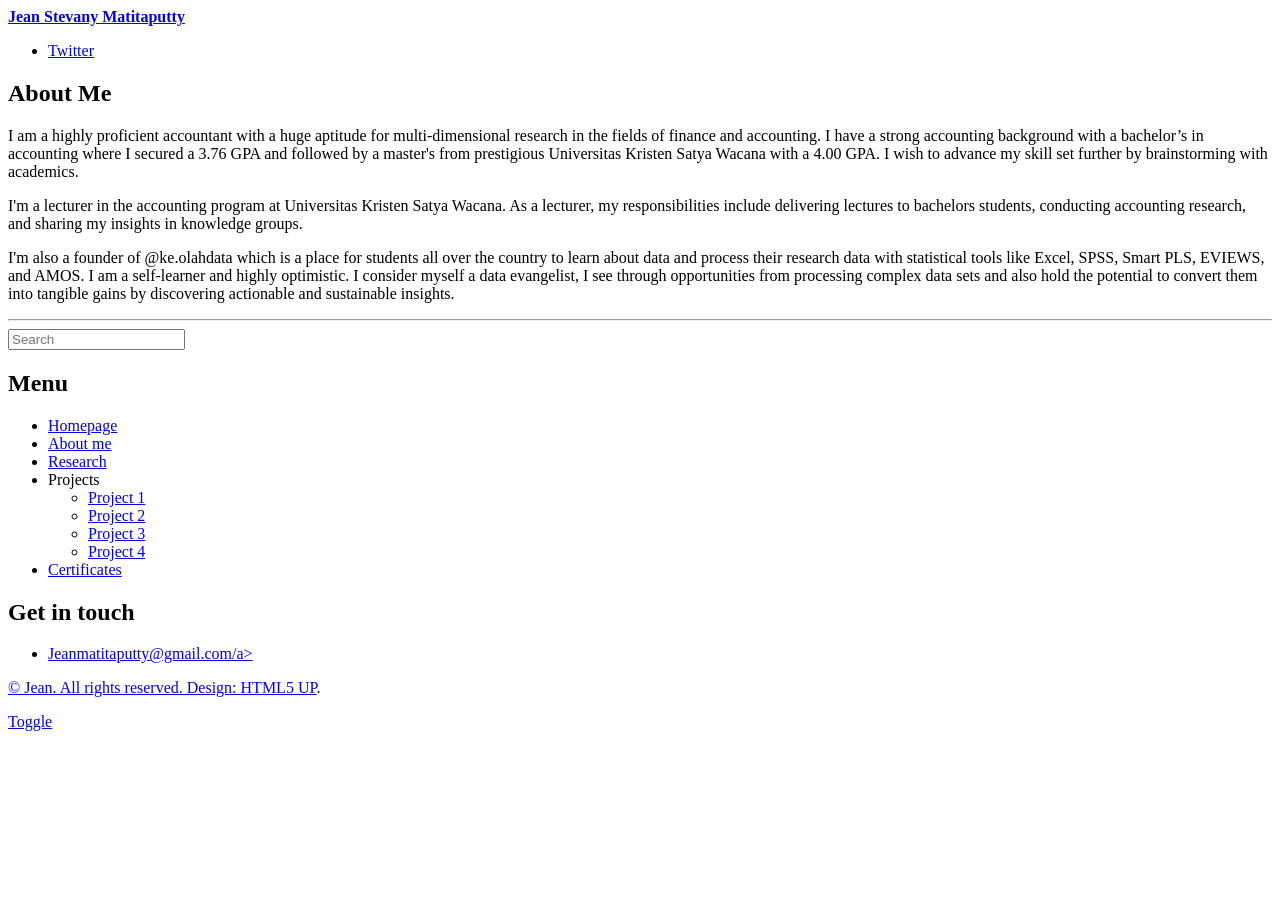
==== about_me.html @ 00aae362 "Add files for first version of website" ====
<!DOCTYPE HTML>
<!--
	Editorial by HTML5 UP
	html5up.net | @ajlkn
	Free for personal and commercial use under the CCA 3.0 license (html5up.net/license)
-->
<html>
	<head>
		<title>About Me</title>
		<meta charset="utf-8" />
		<meta name="viewport" content="width=device-width, initial-scale=1, user-scalable=no" />
		<link rel="stylesheet" href="assets/css/main.css" />
	</head>
	<body class="is-preload">

		<!-- Wrapper -->
			<div id="wrapper">

				<!-- Main -->
					<div id="main">
						<div class="inner">

							<!-- Header -->
								<header id="header">
									<a href="index.html" class="logo"><strong>Jean Stevany Matitaputty</strong></a>
									<ul class="icons">
										<li><a href="https://twitter.com/jeanstevany" class="icon brands fa-twitter"><span class="label">Twitter</span></a></li>
										<!--
										<li><a href="#" class="icon brands fa-facebook-f"><span class="label">Facebook</span></a></li>
										<li><a href="#" class="icon brands fa-snapchat-ghost"><span class="label">Snapchat</span></a></li>
										<li><a href="#" class="icon brands fa-instagram"><span class="label">Instagram</span></a></li>
										<li><a href="#" class="icon brands fa-medium-m"><span class="label">Medium</span></a></li>
										-->
									</ul>
								</header>

							<!-- Content -->
								<section>
									<header class="main">
										<h1>About Me</h1>
									</header>

									<!--
									<span class="image main"><img src="images/pic11.jpg" alt="" /></span>
									-->

									<p>I am a highly proficient accountant with a huge aptitude for multi-dimensional research in the fields of finance and accounting.
										I have a strong accounting background with a bachelor’s in accounting where I secured a 3.76 GPA and followed by a master's from
										prestigious Universitas Kristen Satya Wacana with a 4.00 GPA. I wish to advance my skill set further by brainstorming with academics.
									</p>

									<p>
										I'm a lecturer in the accounting program at Universitas Kristen Satya Wacana. As a lecturer, my responsibilities include delivering
										lectures to bachelors students, conducting accounting research, and sharing my insights in knowledge groups.
									</p>

									<p>
										I'm also a founder of @ke.olahdata which is a place for students all over the country to learn about data and process their
										research data with statistical tools like Excel, SPSS, Smart PLS, EVIEWS, and AMOS. I am a self-learner and highly optimistic.
										I consider myself a data evangelist, I see through opportunities from processing complex data sets and also hold the potential
										to convert them into tangible gains by discovering actionable and sustainable insights.
									</p>

									<hr class="major" />

									<!--
									<h2>Interdum sed dapibus</h2>
									<p>Donec eget ex magna. Interdum et malesuada fames ac ante ipsum primis in faucibus. Pellentesque venenatis dolor imperdiet dolor mattis sagittis. Praesent rutrum sem diam, vitae egestas enim auctor sit amet. Pellentesque leo mauris, consectetur id ipsum sit amet, fergiat. Pellentesque in mi eu massa lacinia malesuada et a elit. Donec urna ex, lacinia in purus ac, pretium pulvinar mauris. Curabitur sapien risus, commodo eget turpis at, elementum convallis elit. Pellentesque enim turpis, hendrerit.</p>
									<p>Lorem ipsum dolor sit amet, consectetur adipiscing elit. Duis dapibus rutrum facilisis. Class aptent taciti sociosqu ad litora torquent per conubia nostra, per inceptos himenaeos. Etiam tristique libero eu nibh porttitor fermentum. Nullam venenatis erat id vehicula viverra. Nunc ultrices eros ut ultricies condimentum. Mauris risus lacus, blandit sit amet venenatis non, bibendum vitae dolor. Nunc lorem mauris, fringilla in aliquam at, euismod in lectus. Pellentesque habitant morbi tristique senectus et netus et malesuada fames ac turpis egestas. In non lorem sit amet elit placerat maximus. Pellentesque aliquam maximus risus, vel sed vehicula. Interdum et malesuada fames ac ante ipsum primis in faucibus. Pellentesque venenatis dolor imperdiet dolor mattis sagittis. Praesent rutrum sem diam, vitae egestas enim auctor sit amet. Pellentesque leo mauris, consectetur id ipsum sit amet, fersapien risus, commodo eget turpis at, elementum convallis elit. Pellentesque enim turpis, hendrerit tristique lorem ipsum dolor.</p>

									<hr class="major" />

									<h2>Magna etiam veroeros</h2>
									<p>Lorem ipsum dolor sit amet, consectetur adipiscing elit. Duis dapibus rutrum facilisis. Class aptent taciti sociosqu ad litora torquent per conubia nostra, per inceptos himenaeos. Etiam tristique libero eu nibh porttitor fermentum. Nullam venenatis erat id vehicula viverra. Nunc ultrices eros ut ultricies condimentum. Mauris risus lacus, blandit sit amet venenatis non, bibendum vitae dolor. Nunc lorem mauris, fringilla in aliquam at, euismod in lectus. Pellentesque habitant morbi tristique senectus et netus et malesuada fames ac turpis egestas. In non lorem sit amet elit placerat maximus. Pellentesque aliquam maximus risus, vel sed vehicula.</p>
									<p>Interdum et malesuada fames ac ante ipsum primis in faucibus. Pellentesque venenatis dolor imperdiet dolor mattis sagittis. Praesent rutrum sem diam, vitae egestas enim auctor sit amet. Pellentesque leo mauris, consectetur id ipsum sit amet, fersapien risus, commodo eget turpis at, elementum convallis elit. Pellentesque enim turpis, hendrerit tristique lorem ipsum dolor.</p>

									<hr class="major" />

									<h2>Lorem aliquam bibendum</h2>
									<p>Donec eget ex magna. Interdum et malesuada fames ac ante ipsum primis in faucibus. Pellentesque venenatis dolor imperdiet dolor mattis sagittis. Praesent rutrum sem diam, vitae egestas enim auctor sit amet. Pellentesque leo mauris, consectetur id ipsum sit amet, fergiat. Pellentesque in mi eu massa lacinia malesuada et a elit. Donec urna ex, lacinia in purus ac, pretium pulvinar mauris. Curabitur sapien risus, commodo eget turpis at, elementum convallis elit. Pellentesque enim turpis, hendrerit.</p>
									<p>Lorem ipsum dolor sit amet, consectetur adipiscing elit. Duis dapibus rutrum facilisis. Class aptent taciti sociosqu ad litora torquent per conubia nostra, per inceptos himenaeos. Etiam tristique libero eu nibh porttitor fermentum. Nullam venenatis erat id vehicula viverra. Nunc ultrices eros ut ultricies condimentum. Mauris risus lacus, blandit sit amet venenatis non, bibendum vitae dolor. Nunc lorem mauris, fringilla in aliquam at, euismod in lectus. Pellentesque habitant morbi tristique senectus et netus et malesuada fames ac turpis egestas. In non lorem sit amet elit placerat maximus. Pellentesque aliquam maximus risus, vel sed vehicula.</p>
									-->
								</section>

						</div>
					</div>

				<!-- Sidebar -->
					<div id="sidebar">
						<div class="inner">

							<!-- Search -->
								<section id="search" class="alt">
									<form method="post" action="#">
										<input type="text" name="query" id="query" placeholder="Search" />
									</form>
								</section>

							<!-- Menu -->
								<nav id="menu">
									<header class="major">
										<h2>Menu</h2>
									</header>
									<ul>
										<li><a href="index.html">Homepage</a></li>
										<li><a href="about_me.html">About me</a></li>
										<li><a href="research.html">Research</a></li>
										<li>
											<span class="opener">Projects</span>
											<ul>
												<li><a href="#">Project 1</a></li>
												<li><a href="#">Project 2</a></li>
												<li><a href="#">Project 3</a></li>
												<li><a href="#">Project 4</a></li>
											</ul>
										</li>
										<li><a href="certificates.html">Certificates</a></li>
										<!--
										<li><a href="#">Etiam Dolore</a></li>
										<li><a href="#">Adipiscing</a></li>
										<li>
											<span class="opener">Another Submenu</span>
											<ul>
												<li><a href="#">Lorem Dolor</a></li>
												<li><a href="#">Ipsum Adipiscing</a></li>
												<li><a href="#">Tempus Magna</a></li>
												<li><a href="#">Feugiat Veroeros</a></li>
											</ul>
										</li>
										<li><a href="#">Maximus Erat</a></li>
										<li><a href="#">Sapien Mauris</a></li>
										<li><a href="#">Amet Lacinia</a></li>
									-->
									</ul>
								</nav>


							<!-- Section -->
							<!--
								<section>
									<header class="major">
										<h2>Ante interdum</h2>
									</header>
									<div class="mini-posts">
										<article>
											<a href="#" class="image"><img src="images/pic07.jpg" alt="" /></a>
											<p>Aenean ornare velit lacus, ac varius enim lorem ullamcorper dolore aliquam.</p>
										</article>
										<article>
											<a href="#" class="image"><img src="images/pic08.jpg" alt="" /></a>
											<p>Aenean ornare velit lacus, ac varius enim lorem ullamcorper dolore aliquam.</p>
										</article>
										<article>
											<a href="#" class="image"><img src="images/pic09.jpg" alt="" /></a>
											<p>Aenean ornare velit lacus, ac varius enim lorem ullamcorper dolore aliquam.</p>
										</article>
									</div>
									<ul class="actions">
										<li><a href="#" class="button">More</a></li>
									</ul>
								</section>
							-->
							<!-- Section -->
								<section>
									<header class="major">
										<h2>Get in touch</h2>
									</header>
									<!-- <p>Sed varius enim lorem ullamcorper dolore aliquam aenean ornare velit lacus, ac varius enim lorem ullamcorper dolore. Proin sed aliquam facilisis ante interdum. Sed nulla amet lorem feugiat tempus aliquam.</p> -->
									<ul class="contact">
										<li class="icon solid fa-envelope"><a href="#">Jeanmatitaputty@gmail.com/a></li>
										<!--
										<li class="icon solid fa-phone">(000) 000-0000</li>
										<li class="icon solid fa-home">1234 Somewhere Road #8254<br />
										Nashville, TN 00000-0000</li>
										-->
									</ul>
								</section>

								<!-- Footer -->
									<footer id="footer">
										<p class="copyright">&copy; Jean. All rights reserved. Design: <a href="https://html5up.net">HTML5 UP</a>.</p>
									</footer>

						</div>
					</div>

			</div>

		<!-- Scripts -->
			<script src="assets/js/jquery.min.js"></script>
			<script src="assets/js/browser.min.js"></script>
			<script src="assets/js/breakpoints.min.js"></script>
			<script src="assets/js/util.js"></script>
			<script src="assets/js/main.js"></script>

	</body>
</html>
---- assets/css/main.css ----
@import url(fontawesome-all.min.css);
@import url("https://fonts.googleapis.com/css?family=Open+Sans:400,600,400italic,600italic|Roboto+Slab:400,700");
/*
	Editorial by HTML5 UP
	html5up.net | @ajlkn
	Free for personal and commercial use under the CCA 3.0 license (html5up.net/license)
*/
html, body, div, span, applet, object,
iframe, h1, h2, h3, h4, h5, h6, p, blockquote,
pre, a, abbr, acronym, address, big, cite,
code, del, dfn, em, img, ins, kbd, q, s, samp,
small, strike, strong, sub, sup, tt, var, b,
u, i, center, dl, dt, dd, ol, ul, li, fieldset,
form, label, legend, table, caption, tbody,
tfoot, thead, tr, th, td, article, aside,
canvas, details, embed, figure, figcaption,
footer, header, hgroup, menu, nav, output, ruby,
section, summary, time, mark, audio, video {
  margin: 0;
  padding: 0;
  border: 0;
  font-size: 100%;
  font: inherit;
  vertical-align: baseline; }

article, aside, details, figcaption, figure,
footer, header, hgroup, menu, nav, section {
  display: block; }

body {
  line-height: 1; }

ol, ul {
  list-style: none; }

blockquote, q {
  quotes: none; }
  blockquote:before, blockquote:after, q:before, q:after {
    content: '';
    content: none; }

table {
  border-collapse: collapse;
  border-spacing: 0; }

body {
  -webkit-text-size-adjust: none; }

mark {
  background-color: transparent;
  color: inherit; }

input::-moz-focus-inner {
  border: 0;
  padding: 0; }

input, select, textarea {
  -moz-appearance: none;
  -webkit-appearance: none;
  -ms-appearance: none;
  appearance: none; }

/* Basic */
@-ms-viewport {
  width: device-width; }

body {
  -ms-overflow-style: scrollbar; }

@media screen and (max-width: 480px) {
  html, body {
    min-width: 320px; } }

html {
  box-sizing: border-box; }

*, *:before, *:after {
  box-sizing: inherit; }

body {
  background: #ffffff; }
  body.is-preload *, body.is-preload *:before, body.is-preload *:after, body.is-resizing *, body.is-resizing *:before, body.is-resizing *:after {
    -moz-animation: none !important;
    -webkit-animation: none !important;
    -ms-animation: none !important;
    animation: none !important;
    -moz-transition: none !important;
    -webkit-transition: none !important;
    -ms-transition: none !important;
    transition: none !important; }

/* Type */
body, input, select, textarea {
  color: #7f888f;
  font-family: "Open Sans", sans-serif;
  font-size: 13pt;
  font-weight: 400;
  line-height: 1.65; }
  @media screen and (max-width: 1680px) {
    body, input, select, textarea {
      font-size: 11pt; } }
  @media screen and (max-width: 1280px) {
    body, input, select, textarea {
      font-size: 10pt; } }
  @media screen and (max-width: 360px) {
    body, input, select, textarea {
      font-size: 9pt; } }

a {
  -moz-transition: color 0.2s ease-in-out, border-bottom-color 0.2s ease-in-out;
  -webkit-transition: color 0.2s ease-in-out, border-bottom-color 0.2s ease-in-out;
  -ms-transition: color 0.2s ease-in-out, border-bottom-color 0.2s ease-in-out;
  transition: color 0.2s ease-in-out, border-bottom-color 0.2s ease-in-out;
  border-bottom: dotted 1px;
  color: #f56a6a;
  text-decoration: none; }
  a:hover {
    border-bottom-color: #f56a6a;
    color: #f56a6a !important; }
    a:hover strong {
      color: inherit; }

strong, b {
  color: #3d4449;
  font-weight: 600; }

em, i {
  font-style: italic; }

p {
  margin: 0 0 2em 0; }

h1, h2, h3, h4, h5, h6 {
  color: #3d4449;
  font-family: "Roboto Slab", serif;
  font-weight: 700;
  line-height: 1.5;
  margin: 0 0 1em 0; }
  h1 a, h2 a, h3 a, h4 a, h5 a, h6 a {
    color: inherit;
    text-decoration: none;
    border-bottom: 0; }

h1 {
  font-size: 4em;
  margin: 0 0 0.5em 0;
  line-height: 1.3; }

h2 {
  font-size: 1.75em; }

h3 {
  font-size: 1.25em; }

h4 {
  font-size: 1.1em; }

h5 {
  font-size: 0.9em; }

h6 {
  font-size: 0.7em; }

@media screen and (max-width: 1680px) {
  h1 {
    font-size: 3.5em; } }

@media screen and (max-width: 980px) {
  h1 {
    font-size: 3.25em; } }

@media screen and (max-width: 736px) {
  h1 {
    font-size: 2em;
    line-height: 1.4; }
  h2 {
    font-size: 1.5em; } }

sub {
  font-size: 0.8em;
  position: relative;
  top: 0.5em; }

sup {
  font-size: 0.8em;
  position: relative;
  top: -0.5em; }

blockquote {
  border-left: solid 3px rgba(210, 215, 217, 0.75);
  font-style: italic;
  margin: 0 0 2em 0;
  padding: 0.5em 0 0.5em 2em; }

code {
  background: rgba(230, 235, 237, 0.25);
  border-radius: 0.375em;
  border: solid 1px rgba(210, 215, 217, 0.75);
  font-family: "Courier New", monospace;
  font-size: 0.9em;
  margin: 0 0.25em;
  padding: 0.25em 0.65em; }

pre {
  -webkit-overflow-scrolling: touch;
  font-family: "Courier New", monospace;
  font-size: 0.9em;
  margin: 0 0 2em 0; }
  pre code {
    display: block;
    line-height: 1.75;
    padding: 1em 1.5em;
    overflow-x: auto; }

hr {
  border: 0;
  border-bottom: solid 1px rgba(210, 215, 217, 0.75);
  margin: 2em 0; }
  hr.major {
    margin: 3em 0; }

.align-left {
  text-align: left; }

.align-center {
  text-align: center; }

.align-right {
  text-align: right; }

/* Row */
.row {
  display: flex;
  flex-wrap: wrap;
  box-sizing: border-box;
  align-items: stretch; }
  .row > * {
    box-sizing: border-box; }
  .row.gtr-uniform > * > :last-child {
    margin-bottom: 0; }
  .row.aln-left {
    justify-content: flex-start; }
  .row.aln-center {
    justify-content: center; }
  .row.aln-right {
    justify-content: flex-end; }
  .row.aln-top {
    align-items: flex-start; }
  .row.aln-middle {
    align-items: center; }
  .row.aln-bottom {
    align-items: flex-end; }
  .row > .imp {
    order: -1; }
  .row > .col-1 {
    width: 8.33333%; }
  .row > .off-1 {
    margin-left: 8.33333%; }
  .row > .col-2 {
    width: 16.66667%; }
  .row > .off-2 {
    margin-left: 16.66667%; }
  .row > .col-3 {
    width: 25%; }
  .row > .off-3 {
    margin-left: 25%; }
  .row > .col-4 {
    width: 33.33333%; }
  .row > .off-4 {
    margin-left: 33.33333%; }
  .row > .col-5 {
    width: 41.66667%; }
  .row > .off-5 {
    margin-left: 41.66667%; }
  .row > .col-6 {
    width: 50%; }
  .row > .off-6 {
    margin-left: 50%; }
  .row > .col-7 {
    width: 58.33333%; }
  .row > .off-7 {
    margin-left: 58.33333%; }
  .row > .col-8 {
    width: 66.66667%; }
  .row > .off-8 {
    margin-left: 66.66667%; }
  .row > .col-9 {
    width: 75%; }
  .row > .off-9 {
    margin-left: 75%; }
  .row > .col-10 {
    width: 83.33333%; }
  .row > .off-10 {
    margin-left: 83.33333%; }
  .row > .col-11 {
    width: 91.66667%; }
  .row > .off-11 {
    margin-left: 91.66667%; }
  .row > .col-12 {
    width: 100%; }
  .row > .off-12 {
    margin-left: 100%; }
  .row.gtr-0 {
    margin-top: 0;
    margin-left: 0em; }
    .row.gtr-0 > * {
      padding: 0 0 0 0em; }
    .row.gtr-0.gtr-uniform {
      margin-top: 0em; }
      .row.gtr-0.gtr-uniform > * {
        padding-top: 0em; }
  .row.gtr-25 {
    margin-top: 0;
    margin-left: -0.375em; }
    .row.gtr-25 > * {
      padding: 0 0 0 0.375em; }
    .row.gtr-25.gtr-uniform {
      margin-top: -0.375em; }
      .row.gtr-25.gtr-uniform > * {
        padding-top: 0.375em; }
  .row.gtr-50 {
    margin-top: 0;
    margin-left: -0.75em; }
    .row.gtr-50 > * {
      padding: 0 0 0 0.75em; }
    .row.gtr-50.gtr-uniform {
      margin-top: -0.75em; }
      .row.gtr-50.gtr-uniform > * {
        padding-top: 0.75em; }
  .row {
    margin-top: 0;
    margin-left: -1.5em; }
    .row > * {
      padding: 0 0 0 1.5em; }
    .row.gtr-uniform {
      margin-top: -1.5em; }
      .row.gtr-uniform > * {
        padding-top: 1.5em; }
  .row.gtr-150 {
    margin-top: 0;
    margin-left: -2.25em; }
    .row.gtr-150 > * {
      padding: 0 0 0 2.25em; }
    .row.gtr-150.gtr-uniform {
      margin-top: -2.25em; }
      .row.gtr-150.gtr-uniform > * {
        padding-top: 2.25em; }
  .row.gtr-200 {
    margin-top: 0;
    margin-left: -3em; }
    .row.gtr-200 > * {
      padding: 0 0 0 3em; }
    .row.gtr-200.gtr-uniform {
      margin-top: -3em; }
      .row.gtr-200.gtr-uniform > * {
        padding-top: 3em; }
  @media screen and (max-width: 1680px) {
    .row {
      display: flex;
      flex-wrap: wrap;
      box-sizing: border-box;
      align-items: stretch; }
      .row > * {
        box-sizing: border-box; }
      .row.gtr-uniform > * > :last-child {
        margin-bottom: 0; }
      .row.aln-left {
        justify-content: flex-start; }
      .row.aln-center {
        justify-content: center; }
      .row.aln-right {
        justify-content: flex-end; }
      .row.aln-top {
        align-items: flex-start; }
      .row.aln-middle {
        align-items: center; }
      .row.aln-bottom {
        align-items: flex-end; }
      .row > .imp-xlarge {
        order: -1; }
      .row > .col-1-xlarge {
        width: 8.33333%; }
      .row > .off-1-xlarge {
        margin-left: 8.33333%; }
      .row > .col-2-xlarge {
        width: 16.66667%; }
      .row > .off-2-xlarge {
        margin-left: 16.66667%; }
      .row > .col-3-xlarge {
        width: 25%; }
      .row > .off-3-xlarge {
        margin-left: 25%; }
      .row > .col-4-xlarge {
        width: 33.33333%; }
      .row > .off-4-xlarge {
        margin-left: 33.33333%; }
      .row > .col-5-xlarge {
        width: 41.66667%; }
      .row > .off-5-xlarge {
        margin-left: 41.66667%; }
      .row > .col-6-xlarge {
        width: 50%; }
      .row > .off-6-xlarge {
        margin-left: 50%; }
      .row > .col-7-xlarge {
        width: 58.33333%; }
      .row > .off-7-xlarge {
        margin-left: 58.33333%; }
      .row > .col-8-xlarge {
        width: 66.66667%; }
      .row > .off-8-xlarge {
        margin-left: 66.66667%; }
      .row > .col-9-xlarge {
        width: 75%; }
      .row > .off-9-xlarge {
        margin-left: 75%; }
      .row > .col-10-xlarge {
        width: 83.33333%; }
      .row > .off-10-xlarge {
        margin-left: 83.33333%; }
      .row > .col-11-xlarge {
        width: 91.66667%; }
      .row > .off-11-xlarge {
        margin-left: 91.66667%; }
      .row > .col-12-xlarge {
        width: 100%; }
      .row > .off-12-xlarge {
        margin-left: 100%; }
      .row.gtr-0 {
        margin-top: 0;
        margin-left: 0em; }
        .row.gtr-0 > * {
          padding: 0 0 0 0em; }
        .row.gtr-0.gtr-uniform {
          margin-top: 0em; }
          .row.gtr-0.gtr-uniform > * {
            padding-top: 0em; }
      .row.gtr-25 {
        margin-top: 0;
        margin-left: -0.375em; }
        .row.gtr-25 > * {
          padding: 0 0 0 0.375em; }
        .row.gtr-25.gtr-uniform {
          margin-top: -0.375em; }
          .row.gtr-25.gtr-uniform > * {
            padding-top: 0.375em; }
      .row.gtr-50 {
        margin-top: 0;
        margin-left: -0.75em; }
        .row.gtr-50 > * {
          padding: 0 0 0 0.75em; }
        .row.gtr-50.gtr-uniform {
          margin-top: -0.75em; }
          .row.gtr-50.gtr-uniform > * {
            padding-top: 0.75em; }
      .row {
        margin-top: 0;
        margin-left: -1.5em; }
        .row > * {
          padding: 0 0 0 1.5em; }
        .row.gtr-uniform {
          margin-top: -1.5em; }
          .row.gtr-uniform > * {
            padding-top: 1.5em; }
      .row.gtr-150 {
        margin-top: 0;
        margin-left: -2.25em; }
        .row.gtr-150 > * {
          padding: 0 0 0 2.25em; }
        .row.gtr-150.gtr-uniform {
          margin-top: -2.25em; }
          .row.gtr-150.gtr-uniform > * {
            padding-top: 2.25em; }
      .row.gtr-200 {
        margin-top: 0;
        margin-left: -3em; }
        .row.gtr-200 > * {
          padding: 0 0 0 3em; }
        .row.gtr-200.gtr-uniform {
          margin-top: -3em; }
          .row.gtr-200.gtr-uniform > * {
            padding-top: 3em; } }
  @media screen and (max-width: 1280px) {
    .row {
      display: flex;
      flex-wrap: wrap;
      box-sizing: border-box;
      align-items: stretch; }
      .row > * {
        box-sizing: border-box; }
      .row.gtr-uniform > * > :last-child {
        margin-bottom: 0; }
      .row.aln-left {
        justify-content: flex-start; }
      .row.aln-center {
        justify-content: center; }
      .row.aln-right {
        justify-content: flex-end; }
      .row.aln-top {
        align-items: flex-start; }
      .row.aln-middle {
        align-items: center; }
      .row.aln-bottom {
        align-items: flex-end; }
      .row > .imp-large {
        order: -1; }
      .row > .col-1-large {
        width: 8.33333%; }
      .row > .off-1-large {
        margin-left: 8.33333%; }
      .row > .col-2-large {
        width: 16.66667%; }
      .row > .off-2-large {
        margin-left: 16.66667%; }
      .row > .col-3-large {
        width: 25%; }
      .row > .off-3-large {
        margin-left: 25%; }
      .row > .col-4-large {
        width: 33.33333%; }
      .row > .off-4-large {
        margin-left: 33.33333%; }
      .row > .col-5-large {
        width: 41.66667%; }
      .row > .off-5-large {
        margin-left: 41.66667%; }
      .row > .col-6-large {
        width: 50%; }
      .row > .off-6-large {
        margin-left: 50%; }
      .row > .col-7-large {
        width: 58.33333%; }
      .row > .off-7-large {
        margin-left: 58.33333%; }
      .row > .col-8-large {
        width: 66.66667%; }
      .row > .off-8-large {
        margin-left: 66.66667%; }
      .row > .col-9-large {
        width: 75%; }
      .row > .off-9-large {
        margin-left: 75%; }
      .row > .col-10-large {
        width: 83.33333%; }
      .row > .off-10-large {
        margin-left: 83.33333%; }
      .row > .col-11-large {
        width: 91.66667%; }
      .row > .off-11-large {
        margin-left: 91.66667%; }
      .row > .col-12-large {
        width: 100%; }
      .row > .off-12-large {
        margin-left: 100%; }
      .row.gtr-0 {
        margin-top: 0;
        margin-left: 0em; }
        .row.gtr-0 > * {
          padding: 0 0 0 0em; }
        .row.gtr-0.gtr-uniform {
          margin-top: 0em; }
          .row.gtr-0.gtr-uniform > * {
            padding-top: 0em; }
      .row.gtr-25 {
        margin-top: 0;
        margin-left: -0.375em; }
        .row.gtr-25 > * {
          padding: 0 0 0 0.375em; }
        .row.gtr-25.gtr-uniform {
          margin-top: -0.375em; }
          .row.gtr-25.gtr-uniform > * {
            padding-top: 0.375em; }
      .row.gtr-50 {
        margin-top: 0;
        margin-left: -0.75em; }
        .row.gtr-50 > * {
          padding: 0 0 0 0.75em; }
        .row.gtr-50.gtr-uniform {
          margin-top: -0.75em; }
          .row.gtr-50.gtr-uniform > * {
            padding-top: 0.75em; }
      .row {
        margin-top: 0;
        margin-left: -1.5em; }
        .row > * {
          padding: 0 0 0 1.5em; }
        .row.gtr-uniform {
          margin-top: -1.5em; }
          .row.gtr-uniform > * {
            padding-top: 1.5em; }
      .row.gtr-150 {
        margin-top: 0;
        margin-left: -2.25em; }
        .row.gtr-150 > * {
          padding: 0 0 0 2.25em; }
        .row.gtr-150.gtr-uniform {
          margin-top: -2.25em; }
          .row.gtr-150.gtr-uniform > * {
            padding-top: 2.25em; }
      .row.gtr-200 {
        margin-top: 0;
        margin-left: -3em; }
        .row.gtr-200 > * {
          padding: 0 0 0 3em; }
        .row.gtr-200.gtr-uniform {
          margin-top: -3em; }
          .row.gtr-200.gtr-uniform > * {
            padding-top: 3em; } }
  @media screen and (max-width: 980px) {
    .row {
      display: flex;
      flex-wrap: wrap;
      box-sizing: border-box;
      align-items: stretch; }
      .row > * {
        box-sizing: border-box; }
      .row.gtr-uniform > * > :last-child {
        margin-bottom: 0; }
      .row.aln-left {
        justify-content: flex-start; }
      .row.aln-center {
        justify-content: center; }
      .row.aln-right {
        justify-content: flex-end; }
      .row.aln-top {
        align-items: flex-start; }
      .row.aln-middle {
        align-items: center; }
      .row.aln-bottom {
        align-items: flex-end; }
      .row > .imp-medium {
        order: -1; }
      .row > .col-1-medium {
        width: 8.33333%; }
      .row > .off-1-medium {
        margin-left: 8.33333%; }
      .row > .col-2-medium {
        width: 16.66667%; }
      .row > .off-2-medium {
        margin-left: 16.66667%; }
      .row > .col-3-medium {
        width: 25%; }
      .row > .off-3-medium {
        margin-left: 25%; }
      .row > .col-4-medium {
        width: 33.33333%; }
      .row > .off-4-medium {
        margin-left: 33.33333%; }
      .row > .col-5-medium {
        width: 41.66667%; }
      .row > .off-5-medium {
        margin-left: 41.66667%; }
      .row > .col-6-medium {
        width: 50%; }
      .row > .off-6-medium {
        margin-left: 50%; }
      .row > .col-7-medium {
        width: 58.33333%; }
      .row > .off-7-medium {
        margin-left: 58.33333%; }
      .row > .col-8-medium {
        width: 66.66667%; }
      .row > .off-8-medium {
        margin-left: 66.66667%; }
      .row > .col-9-medium {
        width: 75%; }
      .row > .off-9-medium {
        margin-left: 75%; }
      .row > .col-10-medium {
        width: 83.33333%; }
      .row > .off-10-medium {
        margin-left: 83.33333%; }
      .row > .col-11-medium {
        width: 91.66667%; }
      .row > .off-11-medium {
        margin-left: 91.66667%; }
      .row > .col-12-medium {
        width: 100%; }
      .row > .off-12-medium {
        margin-left: 100%; }
      .row.gtr-0 {
        margin-top: 0;
        margin-left: 0em; }
        .row.gtr-0 > * {
          padding: 0 0 0 0em; }
        .row.gtr-0.gtr-uniform {
          margin-top: 0em; }
          .row.gtr-0.gtr-uniform > * {
            padding-top: 0em; }
      .row.gtr-25 {
        margin-top: 0;
        margin-left: -0.375em; }
        .row.gtr-25 > * {
          padding: 0 0 0 0.375em; }
        .row.gtr-25.gtr-uniform {
          margin-top: -0.375em; }
          .row.gtr-25.gtr-uniform > * {
            padding-top: 0.375em; }
      .row.gtr-50 {
        margin-top: 0;
        margin-left: -0.75em; }
        .row.gtr-50 > * {
          padding: 0 0 0 0.75em; }
        .row.gtr-50.gtr-uniform {
          margin-top: -0.75em; }
          .row.gtr-50.gtr-uniform > * {
            padding-top: 0.75em; }
      .row {
        margin-top: 0;
        margin-left: -1.5em; }
        .row > * {
          padding: 0 0 0 1.5em; }
        .row.gtr-uniform {
          margin-top: -1.5em; }
          .row.gtr-uniform > * {
            padding-top: 1.5em; }
      .row.gtr-150 {
        margin-top: 0;
        margin-left: -2.25em; }
        .row.gtr-150 > * {
          padding: 0 0 0 2.25em; }
        .row.gtr-150.gtr-uniform {
          margin-top: -2.25em; }
          .row.gtr-150.gtr-uniform > * {
            padding-top: 2.25em; }
      .row.gtr-200 {
        margin-top: 0;
        margin-left: -3em; }
        .row.gtr-200 > * {
          padding: 0 0 0 3em; }
        .row.gtr-200.gtr-uniform {
          margin-top: -3em; }
          .row.gtr-200.gtr-uniform > * {
            padding-top: 3em; } }
  @media screen and (max-width: 736px) {
    .row {
      display: flex;
      flex-wrap: wrap;
      box-sizing: border-box;
      align-items: stretch; }
      .row > * {
        box-sizing: border-box; }
      .row.gtr-uniform > * > :last-child {
        margin-bottom: 0; }
      .row.aln-left {
        justify-content: flex-start; }
      .row.aln-center {
        justify-content: center; }
      .row.aln-right {
        justify-content: flex-end; }
      .row.aln-top {
        align-items: flex-start; }
      .row.aln-middle {
        align-items: center; }
      .row.aln-bottom {
        align-items: flex-end; }
      .row > .imp-small {
        order: -1; }
      .row > .col-1-small {
        width: 8.33333%; }
      .row > .off-1-small {
        margin-left: 8.33333%; }
      .row > .col-2-small {
        width: 16.66667%; }
      .row > .off-2-small {
        margin-left: 16.66667%; }
      .row > .col-3-small {
        width: 25%; }
      .row > .off-3-small {
        margin-left: 25%; }
      .row > .col-4-small {
        width: 33.33333%; }
      .row > .off-4-small {
        margin-left: 33.33333%; }
      .row > .col-5-small {
        width: 41.66667%; }
      .row > .off-5-small {
        margin-left: 41.66667%; }
      .row > .col-6-small {
        width: 50%; }
      .row > .off-6-small {
        margin-left: 50%; }
      .row > .col-7-small {
        width: 58.33333%; }
      .row > .off-7-small {
        margin-left: 58.33333%; }
      .row > .col-8-small {
        width: 66.66667%; }
      .row > .off-8-small {
        margin-left: 66.66667%; }
      .row > .col-9-small {
        width: 75%; }
      .row > .off-9-small {
        margin-left: 75%; }
      .row > .col-10-small {
        width: 83.33333%; }
      .row > .off-10-small {
        margin-left: 83.33333%; }
      .row > .col-11-small {
        width: 91.66667%; }
      .row > .off-11-small {
        margin-left: 91.66667%; }
      .row > .col-12-small {
        width: 100%; }
      .row > .off-12-small {
        margin-left: 100%; }
      .row.gtr-0 {
        margin-top: 0;
        margin-left: 0em; }
        .row.gtr-0 > * {
          padding: 0 0 0 0em; }
        .row.gtr-0.gtr-uniform {
          margin-top: 0em; }
          .row.gtr-0.gtr-uniform > * {
            padding-top: 0em; }
      .row.gtr-25 {
        margin-top: 0;
        margin-left: -0.375em; }
        .row.gtr-25 > * {
          padding: 0 0 0 0.375em; }
        .row.gtr-25.gtr-uniform {
          margin-top: -0.375em; }
          .row.gtr-25.gtr-uniform > * {
            padding-top: 0.375em; }
      .row.gtr-50 {
        margin-top: 0;
        margin-left: -0.75em; }
        .row.gtr-50 > * {
          padding: 0 0 0 0.75em; }
        .row.gtr-50.gtr-uniform {
          margin-top: -0.75em; }
          .row.gtr-50.gtr-uniform > * {
            padding-top: 0.75em; }
      .row {
        margin-top: 0;
        margin-left: -1.5em; }
        .row > * {
          padding: 0 0 0 1.5em; }
        .row.gtr-uniform {
          margin-top: -1.5em; }
          .row.gtr-uniform > * {
            padding-top: 1.5em; }
      .row.gtr-150 {
        margin-top: 0;
        margin-left: -2.25em; }
        .row.gtr-150 > * {
          padding: 0 0 0 2.25em; }
        .row.gtr-150.gtr-uniform {
          margin-top: -2.25em; }
          .row.gtr-150.gtr-uniform > * {
            padding-top: 2.25em; }
      .row.gtr-200 {
        margin-top: 0;
        margin-left: -3em; }
        .row.gtr-200 > * {
          padding: 0 0 0 3em; }
        .row.gtr-200.gtr-uniform {
          margin-top: -3em; }
          .row.gtr-200.gtr-uniform > * {
            padding-top: 3em; } }
  @media screen and (max-width: 480px) {
    .row {
      display: flex;
      flex-wrap: wrap;
      box-sizing: border-box;
      align-items: stretch; }
      .row > * {
        box-sizing: border-box; }
      .row.gtr-uniform > * > :last-child {
        margin-bottom: 0; }
      .row.aln-left {
        justify-content: flex-start; }
      .row.aln-center {
        justify-content: center; }
      .row.aln-right {
        justify-content: flex-end; }
      .row.aln-top {
        align-items: flex-start; }
      .row.aln-middle {
        align-items: center; }
      .row.aln-bottom {
        align-items: flex-end; }
      .row > .imp-xsmall {
        order: -1; }
      .row > .col-1-xsmall {
        width: 8.33333%; }
      .row > .off-1-xsmall {
        margin-left: 8.33333%; }
      .row > .col-2-xsmall {
        width: 16.66667%; }
      .row > .off-2-xsmall {
        margin-left: 16.66667%; }
      .row > .col-3-xsmall {
        width: 25%; }
      .row > .off-3-xsmall {
        margin-left: 25%; }
      .row > .col-4-xsmall {
        width: 33.33333%; }
      .row > .off-4-xsmall {
        margin-left: 33.33333%; }
      .row > .col-5-xsmall {
        width: 41.66667%; }
      .row > .off-5-xsmall {
        margin-left: 41.66667%; }
      .row > .col-6-xsmall {
        width: 50%; }
      .row > .off-6-xsmall {
        margin-left: 50%; }
      .row > .col-7-xsmall {
        width: 58.33333%; }
      .row > .off-7-xsmall {
        margin-left: 58.33333%; }
      .row > .col-8-xsmall {
        width: 66.66667%; }
      .row > .off-8-xsmall {
        margin-left: 66.66667%; }
      .row > .col-9-xsmall {
        width: 75%; }
      .row > .off-9-xsmall {
        margin-left: 75%; }
      .row > .col-10-xsmall {
        width: 83.33333%; }
      .row > .off-10-xsmall {
        margin-left: 83.33333%; }
      .row > .col-11-xsmall {
        width: 91.66667%; }
      .row > .off-11-xsmall {
        margin-left: 91.66667%; }
      .row > .col-12-xsmall {
        width: 100%; }
      .row > .off-12-xsmall {
        margin-left: 100%; }
      .row.gtr-0 {
        margin-top: 0;
        margin-left: 0em; }
        .row.gtr-0 > * {
          padding: 0 0 0 0em; }
        .row.gtr-0.gtr-uniform {
          margin-top: 0em; }
          .row.gtr-0.gtr-uniform > * {
            padding-top: 0em; }
      .row.gtr-25 {
        margin-top: 0;
        margin-left: -0.375em; }
        .row.gtr-25 > * {
          padding: 0 0 0 0.375em; }
        .row.gtr-25.gtr-uniform {
          margin-top: -0.375em; }
          .row.gtr-25.gtr-uniform > * {
            padding-top: 0.375em; }
      .row.gtr-50 {
        margin-top: 0;
        margin-left: -0.75em; }
        .row.gtr-50 > * {
          padding: 0 0 0 0.75em; }
        .row.gtr-50.gtr-uniform {
          margin-top: -0.75em; }
          .row.gtr-50.gtr-uniform > * {
            padding-top: 0.75em; }
      .row {
        margin-top: 0;
        margin-left: -1.5em; }
        .row > * {
          padding: 0 0 0 1.5em; }
        .row.gtr-uniform {
          margin-top: -1.5em; }
          .row.gtr-uniform > * {
            padding-top: 1.5em; }
      .row.gtr-150 {
        margin-top: 0;
        margin-left: -2.25em; }
        .row.gtr-150 > * {
          padding: 0 0 0 2.25em; }
        .row.gtr-150.gtr-uniform {
          margin-top: -2.25em; }
          .row.gtr-150.gtr-uniform > * {
            padding-top: 2.25em; }
      .row.gtr-200 {
        margin-top: 0;
        margin-left: -3em; }
        .row.gtr-200 > * {
          padding: 0 0 0 3em; }
        .row.gtr-200.gtr-uniform {
          margin-top: -3em; }
          .row.gtr-200.gtr-uniform > * {
            padding-top: 3em; } }

/* Section/Article */
section.special, article.special {
  text-align: center; }

header p {
  font-family: "Roboto Slab", serif;
  font-size: 1em;
  font-weight: 400;
  letter-spacing: 0.075em;
  margin-top: -0.5em;
  text-transform: uppercase; }

header.major > :last-child {
  border-bottom: solid 3px #f56a6a;
  display: inline-block;
  margin: 0 0 2em 0;
  padding: 0 0.75em 0.5em 0; }

header.main > :last-child {
  margin: 0 0 1em 0; }

/* Form */
form {
  margin: 0 0 2em 0; }

label {
  color: #3d4449;
  display: block;
  font-size: 0.9em;
  font-weight: 600;
  margin: 0 0 1em 0; }

input[type="text"],
input[type="password"],
input[type="email"],
input[type="tel"],
input[type="search"],
input[type="url"],
select,
textarea {
  -moz-appearance: none;
  -webkit-appearance: none;
  -ms-appearance: none;
  appearance: none;
  background: #ffffff;
  border-radius: 0.375em;
  border: none;
  border: solid 1px rgba(210, 215, 217, 0.75);
  color: inherit;
  display: block;
  outline: 0;
  padding: 0 1em;
  text-decoration: none;
  width: 100%; }
  input[type="text"]:invalid,
  input[type="password"]:invalid,
  input[type="email"]:invalid,
  input[type="tel"]:invalid,
  input[type="search"]:invalid,
  input[type="url"]:invalid,
  select:invalid,
  textarea:invalid {
    box-shadow: none; }
  input[type="text"]:focus,
  input[type="password"]:focus,
  input[type="email"]:focus,
  input[type="tel"]:focus,
  input[type="search"]:focus,
  input[type="url"]:focus,
  select:focus,
  textarea:focus {
    border-color: #f56a6a;
    box-shadow: 0 0 0 1px #f56a6a; }

select {
  background-image: url("data:image/svg+xml;charset=utf8,%3Csvg xmlns='http://www.w3.org/2000/svg' width='40' height='40' preserveAspectRatio='none' viewBox='0 0 40 40'%3E%3Cpath d='M9.4,12.3l10.4,10.4l10.4-10.4c0.2-0.2,0.5-0.4,0.9-0.4c0.3,0,0.6,0.1,0.9,0.4l3.3,3.3c0.2,0.2,0.4,0.5,0.4,0.9 c0,0.4-0.1,0.6-0.4,0.9L20.7,31.9c-0.2,0.2-0.5,0.4-0.9,0.4c-0.3,0-0.6-0.1-0.9-0.4L4.3,17.3c-0.2-0.2-0.4-0.5-0.4-0.9 c0-0.4,0.1-0.6,0.4-0.9l3.3-3.3c0.2-0.2,0.5-0.4,0.9-0.4S9.1,12.1,9.4,12.3z' fill='rgba(210, 215, 217, 0.75)' /%3E%3C/svg%3E");
  background-size: 1.25em;
  background-repeat: no-repeat;
  background-position: calc(100% - 1em) center;
  height: 2.75em;
  padding-right: 2.75em;
  text-overflow: ellipsis; }
  select option {
    color: #3d4449;
    background: #ffffff; }
  select:focus::-ms-value {
    background-color: transparent; }
  select::-ms-expand {
    display: none; }

input[type="text"],
input[type="password"],
input[type="email"],
input[type="tel"],
input[type="search"],
input[type="url"],
select {
  height: 2.75em; }

textarea {
  padding: 0.75em 1em; }

input[type="checkbox"],
input[type="radio"] {
  -moz-appearance: none;
  -webkit-appearance: none;
  -ms-appearance: none;
  appearance: none;
  display: block;
  float: left;
  margin-right: -2em;
  opacity: 0;
  width: 1em;
  z-index: -1; }
  input[type="checkbox"] + label,
  input[type="radio"] + label {
    text-decoration: none;
    color: #7f888f;
    cursor: pointer;
    display: inline-block;
    font-size: 1em;
    font-weight: 400;
    padding-left: 2.4em;
    padding-right: 0.75em;
    position: relative; }
    input[type="checkbox"] + label:before,
    input[type="radio"] + label:before {
      -moz-osx-font-smoothing: grayscale;
      -webkit-font-smoothing: antialiased;
      display: inline-block;
      font-style: normal;
      font-variant: normal;
      text-rendering: auto;
      line-height: 1;
      text-transform: none !important;
      font-family: 'Font Awesome 5 Free';
      font-weight: 900; }
    input[type="checkbox"] + label:before,
    input[type="radio"] + label:before {
      background: #ffffff;
      border-radius: 0.375em;
      border: solid 1px rgba(210, 215, 217, 0.75);
      content: '';
      display: inline-block;
      font-size: 0.8em;
      height: 2.0625em;
      left: 0;
      line-height: 2.0625em;
      position: absolute;
      text-align: center;
      top: 0;
      width: 2.0625em; }
  input[type="checkbox"]:checked + label:before,
  input[type="radio"]:checked + label:before {
    background: #3d4449;
    border-color: #3d4449;
    color: #ffffff;
    content: '\f00c'; }
  input[type="checkbox"]:focus + label:before,
  input[type="radio"]:focus + label:before {
    border-color: #f56a6a;
    box-shadow: 0 0 0 1px #f56a6a; }

input[type="checkbox"] + label:before {
  border-radius: 0.375em; }

input[type="radio"] + label:before {
  border-radius: 100%; }

::-webkit-input-placeholder {
  color: #9fa3a6 !important;
  opacity: 1.0; }

:-moz-placeholder {
  color: #9fa3a6 !important;
  opacity: 1.0; }

::-moz-placeholder {
  color: #9fa3a6 !important;
  opacity: 1.0; }

:-ms-input-placeholder {
  color: #9fa3a6 !important;
  opacity: 1.0; }

/* Box */
.box {
  border-radius: 0.375em;
  border: solid 1px rgba(210, 215, 217, 0.75);
  margin-bottom: 2em;
  padding: 1.5em; }
  .box > :last-child,
  .box > :last-child > :last-child,
  .box > :last-child > :last-child > :last-child {
    margin-bottom: 0; }
  .box.alt {
    border: 0;
    border-radius: 0;
    padding: 0; }

/* Icon */
.icon {
  text-decoration: none;
  border-bottom: none;
  position: relative; }
  .icon:before {
    -moz-osx-font-smoothing: grayscale;
    -webkit-font-smoothing: antialiased;
    display: inline-block;
    font-style: normal;
    font-variant: normal;
    text-rendering: auto;
    line-height: 1;
    text-transform: none !important;
    font-family: 'Font Awesome 5 Free';
    font-weight: 400; }
  .icon > .label {
    display: none; }
  .icon:before {
    line-height: inherit; }
  .icon.solid:before {
    font-weight: 900; }
  .icon.brands:before {
    font-family: 'Font Awesome 5 Brands'; }

/* Image */
.image {
  border-radius: 0.375em;
  border: 0;
  display: inline-block;
  position: relative; }
  .image img {
    border-radius: 0.375em;
    display: block; }
  .image.left, .image.right {
    max-width: 40%; }
    .image.left img, .image.right img {
      width: 100%; }
  .image.left {
    float: left;
    padding: 0 1.5em 1em 0;
    top: 0.25em; }
  .image.right {
    float: right;
    padding: 0 0 1em 1.5em;
    top: 0.25em; }
  .image.fit {
    display: block;
    margin: 0 0 2em 0;
    width: 100%; }
    .image.fit img {
      width: 100%; }
  .image.main {
    display: block;
    margin: 0 0 3em 0;
    width: 100%; }
    .image.main img {
      width: 100%; }

a.image {
  overflow: hidden; }
  a.image img {
    -moz-transition: -moz-transform 0.2s ease;
    -webkit-transition: -webkit-transform 0.2s ease;
    -ms-transition: -ms-transform 0.2s ease;
    transition: transform 0.2s ease; }
  a.image:hover img {
    -moz-transform: scale(1.075);
    -webkit-transform: scale(1.075);
    -ms-transform: scale(1.075);
    transform: scale(1.075); }

/* List */
ol {
  list-style: decimal;
  margin: 0 0 2em 0;
  padding-left: 1.25em; }
  ol li {
    padding-left: 0.25em; }

ul {
  list-style: disc;
  margin: 0 0 2em 0;
  padding-left: 1em; }
  ul li {
    padding-left: 0.5em; }
  ul.alt {
    list-style: none;
    padding-left: 0; }
    ul.alt li {
      border-top: solid 1px rgba(210, 215, 217, 0.75);
      padding: 0.5em 0; }
      ul.alt li:first-child {
        border-top: 0;
        padding-top: 0; }

dl {
  margin: 0 0 2em 0; }
  dl dt {
    display: block;
    font-weight: 600;
    margin: 0 0 1em 0; }
  dl dd {
    margin-left: 2em; }

/* Actions */
ul.actions {
  display: -moz-flex;
  display: -webkit-flex;
  display: -ms-flex;
  display: flex;
  cursor: default;
  list-style: none;
  margin-left: -1em;
  padding-left: 0; }
  ul.actions li {
    padding: 0 0 0 1em;
    vertical-align: middle; }
  ul.actions.special {
    -moz-justify-content: center;
    -webkit-justify-content: center;
    -ms-justify-content: center;
    justify-content: center;
    width: 100%;
    margin-left: 0; }
    ul.actions.special li:first-child {
      padding-left: 0; }
  ul.actions.stacked {
    -moz-flex-direction: column;
    -webkit-flex-direction: column;
    -ms-flex-direction: column;
    flex-direction: column;
    margin-left: 0; }
    ul.actions.stacked li {
      padding: 1.3em 0 0 0; }
      ul.actions.stacked li:first-child {
        padding-top: 0; }
  ul.actions.fit {
    width: calc(100% + 1em); }
    ul.actions.fit li {
      -moz-flex-grow: 1;
      -webkit-flex-grow: 1;
      -ms-flex-grow: 1;
      flex-grow: 1;
      -moz-flex-shrink: 1;
      -webkit-flex-shrink: 1;
      -ms-flex-shrink: 1;
      flex-shrink: 1;
      width: 100%; }
      ul.actions.fit li > * {
        width: 100%; }
    ul.actions.fit.stacked {
      width: 100%; }

/* Icons */
ul.icons {
  cursor: default;
  list-style: none;
  padding-left: 0; }
  ul.icons li {
    display: inline-block;
    padding: 0 1em 0 0; }
    ul.icons li:last-child {
      padding-right: 0; }
    ul.icons li .icon {
      color: inherit; }
      ul.icons li .icon:before {
        font-size: 1.25em; }

/* Contact */
ul.contact {
  list-style: none;
  padding: 0; }
  ul.contact li {
    text-decoration: none;
    border-top: solid 1px rgba(210, 215, 217, 0.75);
    margin: 1.5em 0 0 0;
    padding: 1.5em 0 0 3em;
    position: relative; }
    ul.contact li:before {
      -moz-osx-font-smoothing: grayscale;
      -webkit-font-smoothing: antialiased;
      display: inline-block;
      font-style: normal;
      font-variant: normal;
      text-rendering: auto;
      line-height: 1;
      text-transform: none !important;
      font-family: 'Font Awesome 5 Free';
      font-weight: 400; }
    ul.contact li:before {
      color: #f56a6a;
      display: inline-block;
      font-size: 1.5em;
      height: 1.125em;
      left: 0;
      line-height: 1.125em;
      position: absolute;
      text-align: center;
      top: 1em;
      width: 1.5em; }
    ul.contact li:first-child {
      border-top: 0;
      margin-top: 0;
      padding-top: 0; }
      ul.contact li:first-child:before {
        top: 0; }
    ul.contact li a {
      color: inherit; }

/* Pagination */
ul.pagination {
  cursor: default;
  list-style: none;
  padding-left: 0; }
  ul.pagination li {
    display: inline-block;
    padding-left: 0;
    vertical-align: middle; }
    ul.pagination li > .page {
      -moz-transition: background-color 0.2s ease-in-out, color 0.2s ease-in-out;
      -webkit-transition: background-color 0.2s ease-in-out, color 0.2s ease-in-out;
      -ms-transition: background-color 0.2s ease-in-out, color 0.2s ease-in-out;
      transition: background-color 0.2s ease-in-out, color 0.2s ease-in-out;
      border-bottom: 0;
      border-radius: 0.375em;
      display: inline-block;
      font-size: 0.8em;
      font-weight: 600;
      height: 2em;
      line-height: 2em;
      margin: 0 0.125em;
      min-width: 2em;
      padding: 0 0.5em;
      text-align: center; }
      ul.pagination li > .page.active {
        background-color: #f56a6a;
        color: #ffffff !important; }
        ul.pagination li > .page.active:hover {
          background-color: #f67878; }
        ul.pagination li > .page.active:active {
          background-color: #f45c5c; }
    ul.pagination li:first-child {
      padding-right: 0.75em; }
    ul.pagination li:last-child {
      padding-left: 0.75em; }
  @media screen and (max-width: 480px) {
    ul.pagination li:nth-child(n+2):nth-last-child(n+2) {
      display: none; }
    ul.pagination li:first-child {
      padding-right: 0; } }

/* Table */
.table-wrapper {
  -webkit-overflow-scrolling: touch;
  overflow-x: auto; }

table {
  margin: 0 0 2em 0;
  width: 100%; }
  table tbody tr {
    border: solid 1px rgba(210, 215, 217, 0.75);
    border-left: 0;
    border-right: 0; }
    table tbody tr:nth-child(2n + 1) {
      background-color: rgba(230, 235, 237, 0.25); }
  table td {
    padding: 0.75em 0.75em; }
  table th {
    color: #3d4449;
    font-size: 0.9em;
    font-weight: 600;
    padding: 0 0.75em 0.75em 0.75em;
    text-align: left; }
  table thead {
    border-bottom: solid 2px rgba(210, 215, 217, 0.75); }
  table tfoot {
    border-top: solid 2px rgba(210, 215, 217, 0.75); }
  table.alt {
    border-collapse: separate; }
    table.alt tbody tr td {
      border: solid 1px rgba(210, 215, 217, 0.75);
      border-left-width: 0;
      border-top-width: 0; }
      table.alt tbody tr td:first-child {
        border-left-width: 1px; }
    table.alt tbody tr:first-child td {
      border-top-width: 1px; }
    table.alt thead {
      border-bottom: 0; }
    table.alt tfoot {
      border-top: 0; }

/* Button */
input[type="submit"],
input[type="reset"],
input[type="button"],
button,
.button {
  -moz-appearance: none;
  -webkit-appearance: none;
  -ms-appearance: none;
  appearance: none;
  -moz-transition: background-color 0.2s ease-in-out, color 0.2s ease-in-out;
  -webkit-transition: background-color 0.2s ease-in-out, color 0.2s ease-in-out;
  -ms-transition: background-color 0.2s ease-in-out, color 0.2s ease-in-out;
  transition: background-color 0.2s ease-in-out, color 0.2s ease-in-out;
  background-color: transparent;
  border-radius: 0.375em;
  border: 0;
  box-shadow: inset 0 0 0 2px #f56a6a;
  color: #f56a6a !important;
  cursor: pointer;
  display: inline-block;
  font-family: "Roboto Slab", serif;
  font-size: 0.8em;
  font-weight: 700;
  height: 3.5em;
  letter-spacing: 0.075em;
  line-height: 3.5em;
  padding: 0 2.25em;
  text-align: center;
  text-decoration: none;
  text-transform: uppercase;
  white-space: nowrap; }
  input[type="submit"]:hover,
  input[type="reset"]:hover,
  input[type="button"]:hover,
  button:hover,
  .button:hover {
    background-color: rgba(245, 106, 106, 0.05); }
  input[type="submit"]:active,
  input[type="reset"]:active,
  input[type="button"]:active,
  button:active,
  .button:active {
    background-color: rgba(245, 106, 106, 0.15); }
  input[type="submit"].icon:before,
  input[type="reset"].icon:before,
  input[type="button"].icon:before,
  button.icon:before,
  .button.icon:before {
    margin-right: 0.5em; }
  input[type="submit"].fit,
  input[type="reset"].fit,
  input[type="button"].fit,
  button.fit,
  .button.fit {
    width: 100%; }
  input[type="submit"].small,
  input[type="reset"].small,
  input[type="button"].small,
  button.small,
  .button.small {
    font-size: 0.6em; }
  input[type="submit"].large,
  input[type="reset"].large,
  input[type="button"].large,
  button.large,
  .button.large {
    font-size: 1em;
    height: 3.65em;
    line-height: 3.65em; }
  input[type="submit"].primary,
  input[type="reset"].primary,
  input[type="button"].primary,
  button.primary,
  .button.primary {
    background-color: #f56a6a;
    box-shadow: none;
    color: #ffffff !important; }
    input[type="submit"].primary:hover,
    input[type="reset"].primary:hover,
    input[type="button"].primary:hover,
    button.primary:hover,
    .button.primary:hover {
      background-color: #f67878; }
    input[type="submit"].primary:active,
    input[type="reset"].primary:active,
    input[type="button"].primary:active,
    button.primary:active,
    .button.primary:active {
      background-color: #f45c5c; }
  input[type="submit"].disabled, input[type="submit"]:disabled,
  input[type="reset"].disabled,
  input[type="reset"]:disabled,
  input[type="button"].disabled,
  input[type="button"]:disabled,
  button.disabled,
  button:disabled,
  .button.disabled,
  .button:disabled {
    pointer-events: none;
    opacity: 0.25; }

/* Mini Posts */
.mini-posts article {
  border-top: solid 1px rgba(210, 215, 217, 0.75);
  margin-top: 2em;
  padding-top: 2em; }
  .mini-posts article .image {
    display: block;
    margin: 0 0 1.5em 0; }
    .mini-posts article .image img {
      display: block;
      width: 100%; }
  .mini-posts article:first-child {
    border-top: 0;
    margin-top: 0;
    padding-top: 0; }

/* Features */
.features {
  display: -moz-flex;
  display: -webkit-flex;
  display: -ms-flex;
  display: flex;
  -moz-flex-wrap: wrap;
  -webkit-flex-wrap: wrap;
  -ms-flex-wrap: wrap;
  flex-wrap: wrap;
  margin: 0 0 2em -3em;
  width: calc(100% + 3em); }
  .features article {
    -moz-align-items: center;
    -webkit-align-items: center;
    -ms-align-items: center;
    align-items: center;
    display: -moz-flex;
    display: -webkit-flex;
    display: -ms-flex;
    display: flex;
    margin: 0 0 3em 3em;
    position: relative;
    width: calc(50% - 3em); }
    .features article:nth-child(2n - 1) {
      margin-right: 1.5em; }
    .features article:nth-child(2n) {
      margin-left: 1.5em; }
    .features article:nth-last-child(1), .features article:nth-last-child(2) {
      margin-bottom: 0; }
    .features article .icon {
      -moz-flex-grow: 0;
      -webkit-flex-grow: 0;
      -ms-flex-grow: 0;
      flex-grow: 0;
      -moz-flex-shrink: 0;
      -webkit-flex-shrink: 0;
      -ms-flex-shrink: 0;
      flex-shrink: 0;
      display: block;
      height: 10em;
      line-height: 10em;
      margin: 0 2em 0 0;
      text-align: center;
      width: 10em; }
      .features article .icon:before {
        color: #f56a6a;
        font-size: 2.75rem;
        position: relative;
        top: 0.05em; }
      .features article .icon:after {
        -moz-transform: rotate(45deg);
        -webkit-transform: rotate(45deg);
        -ms-transform: rotate(45deg);
        transform: rotate(45deg);
        border-radius: 0.25rem;
        border: solid 2px rgba(210, 215, 217, 0.75);
        content: '';
        display: block;
        height: 7em;
        left: 50%;
        margin: -3.5em 0 0 -3.5em;
        position: absolute;
        top: 50%;
        width: 7em; }
    .features article .content {
      -moz-flex-grow: 1;
      -webkit-flex-grow: 1;
      -ms-flex-grow: 1;
      flex-grow: 1;
      -moz-flex-shrink: 1;
      -webkit-flex-shrink: 1;
      -ms-flex-shrink: 1;
      flex-shrink: 1;
      width: 100%; }
      .features article .content > :last-child {
        margin-bottom: 0; }
  @media screen and (max-width: 980px) {
    .features {
      margin: 0 0 2em 0;
      width: 100%; }
      .features article {
        margin: 0 0 3em 0;
        width: 100%; }
        .features article:nth-child(2n - 1) {
          margin-right: 0; }
        .features article:nth-child(2n) {
          margin-left: 0; }
        .features article:nth-last-child(1), .features article:nth-last-child(2) {
          margin-bottom: 3em; }
        .features article:last-child {
          margin-bottom: 0; }
        .features article .icon {
          height: 8em;
          line-height: 8em;
          width: 8em; }
          .features article .icon:before {
            font-size: 2.25rem; }
          .features article .icon:after {
            height: 6em;
            margin: -3em 0 0 -3em;
            width: 6em; } }
  @media screen and (max-width: 480px) {
    .features article {
      -moz-flex-direction: column;
      -webkit-flex-direction: column;
      -ms-flex-direction: column;
      flex-direction: column;
      -moz-align-items: -moz-flex-start;
      -webkit-align-items: -webkit-flex-start;
      -ms-align-items: -ms-flex-start;
      align-items: flex-start; }
      .features article .icon {
        height: 6em;
        line-height: 6em;
        margin: 0 0 1.5em 0;
        width: 6em; }
        .features article .icon:before {
          font-size: 1.5rem; }
        .features article .icon:after {
          height: 4em;
          margin: -2em 0 0 -2em;
          width: 4em; } }
  @media screen and (max-width: 480px) {
    .features article .icon:before {
      font-size: 1.25rem; } }

/* Posts */
.posts {
  display: -moz-flex;
  display: -webkit-flex;
  display: -ms-flex;
  display: flex;
  -moz-flex-wrap: wrap;
  -webkit-flex-wrap: wrap;
  -ms-flex-wrap: wrap;
  flex-wrap: wrap;
  margin: 0 0 2em -6em;
  width: calc(100% + 6em); }
  .posts article {
    -moz-flex-grow: 0;
    -webkit-flex-grow: 0;
    -ms-flex-grow: 0;
    flex-grow: 0;
    -moz-flex-shrink: 1;
    -webkit-flex-shrink: 1;
    -ms-flex-shrink: 1;
    flex-shrink: 1;
    margin: 0 0 6em 6em;
    position: relative;
    width: calc(33.33333% - 6em); }
    .posts article:before {
      background: rgba(210, 215, 217, 0.75);
      content: '';
      display: block;
      height: calc(100% + 6em);
      left: -3em;
      position: absolute;
      top: 0;
      width: 1px; }
    .posts article:after {
      background: rgba(210, 215, 217, 0.75);
      bottom: -3em;
      content: '';
      display: block;
      height: 1px;
      position: absolute;
      right: 0;
      width: calc(100% + 6em); }
    .posts article > :last-child {
      margin-bottom: 0; }
    .posts article .image {
      display: block;
      margin: 0 0 2em 0; }
      .posts article .image img {
        display: block;
        width: 100%; }
  @media screen and (min-width: 1681px) {
    .posts article:nth-child(3n + 1):before {
      display: none; }
    .posts article:nth-child(3n + 1):after {
      width: 100%; }
    .posts article:nth-last-child(1), .posts article:nth-last-child(2), .posts article:nth-last-child(3) {
      margin-bottom: 0; }
      .posts article:nth-last-child(1):before, .posts article:nth-last-child(2):before, .posts article:nth-last-child(3):before {
        height: 100%; }
      .posts article:nth-last-child(1):after, .posts article:nth-last-child(2):after, .posts article:nth-last-child(3):after {
        display: none; } }
  @media screen and (max-width: 1680px) {
    .posts article {
      width: calc(50% - 6em); }
      .posts article:nth-last-child(3) {
        margin-bottom: 6em; } }
  @media screen and (min-width: 481px) and (max-width: 1680px) {
    .posts article:nth-child(2n + 1):before {
      display: none; }
    .posts article:nth-child(2n + 1):after {
      width: 100%; }
    .posts article:nth-last-child(1), .posts article:nth-last-child(2) {
      margin-bottom: 0; }
      .posts article:nth-last-child(1):before, .posts article:nth-last-child(2):before {
        height: 100%; }
      .posts article:nth-last-child(1):after, .posts article:nth-last-child(2):after {
        display: none; } }
  @media screen and (max-width: 736px) {
    .posts {
      margin: 0 0 2em -4.5em;
      width: calc(100% + 4.5em); }
      .posts article {
        margin: 0 0 4.5em 4.5em;
        width: calc(50% - 4.5em); }
        .posts article:before {
          height: calc(100% + 4.5em);
          left: -2.25em; }
        .posts article:after {
          bottom: -2.25em;
          width: calc(100% + 4.5em); }
        .posts article:nth-last-child(3) {
          margin-bottom: 4.5em; } }
  @media screen and (max-width: 480px) {
    .posts {
      margin: 0 0 2em 0;
      width: 100%; }
      .posts article {
        margin: 0 0 4.5em 0;
        width: 100%; }
        .posts article:before {
          display: none; }
        .posts article:after {
          width: 100%; }
        .posts article:last-child {
          margin-bottom: 0; }
          .posts article:last-child:after {
            display: none; } }

/* Wrapper */
#wrapper {
  display: -moz-flex;
  display: -webkit-flex;
  display: -ms-flex;
  display: flex;
  -moz-flex-direction: row-reverse;
  -webkit-flex-direction: row-reverse;
  -ms-flex-direction: row-reverse;
  flex-direction: row-reverse;
  min-height: 100vh; }

/* Main */
#main {
  -moz-flex-grow: 1;
  -webkit-flex-grow: 1;
  -ms-flex-grow: 1;
  flex-grow: 1;
  -moz-flex-shrink: 1;
  -webkit-flex-shrink: 1;
  -ms-flex-shrink: 1;
  flex-shrink: 1;
  width: 100%; }
  #main > .inner {
    padding: 0 6em 0.1em 6em ;
    margin: 0 auto;
    max-width: 110em; }
    #main > .inner > section {
      padding: 6em 0 4em 0 ;
      border-top: solid 2px rgba(210, 215, 217, 0.75); }
      #main > .inner > section:first-of-type {
        border-top: 0 !important; }
  @media screen and (max-width: 1680px) {
    #main > .inner {
      padding: 0 5em 0.1em 5em ; }
      #main > .inner > section {
        padding: 5em 0 3em 0 ; } }
  @media screen and (max-width: 1280px) {
    #main > .inner {
      padding: 0 4em 0.1em 4em ; }
      #main > .inner > section {
        padding: 4em 0 2em 0 ; } }
  @media screen and (max-width: 736px) {
    #main > .inner {
      padding: 0 2em 0.1em 2em ; }
      #main > .inner > section {
        padding: 3em 0 1em 0 ; } }

/* Sidebar */
#search form {
  text-decoration: none;
  position: relative; }
  #search form:before {
    -moz-osx-font-smoothing: grayscale;
    -webkit-font-smoothing: antialiased;
    display: inline-block;
    font-style: normal;
    font-variant: normal;
    text-rendering: auto;
    line-height: 1;
    text-transform: none !important;
    font-family: 'Font Awesome 5 Free';
    font-weight: 900; }
  #search form:before {
    -moz-transform: scaleX(-1);
    -webkit-transform: scaleX(-1);
    -ms-transform: scaleX(-1);
    transform: scaleX(-1);
    color: #7f888f;
    content: '\f002';
    cursor: default;
    display: block;
    font-size: 1.5em;
    height: 2em;
    line-height: 2em;
    opacity: 0.325;
    position: absolute;
    right: 0;
    text-align: center;
    top: 0;
    width: 2em; }
  #search form input[type="text"] {
    padding-right: 2.75em; }

#sidebar {
  -moz-flex-grow: 0;
  -webkit-flex-grow: 0;
  -ms-flex-grow: 0;
  flex-grow: 0;
  -moz-flex-shrink: 0;
  -webkit-flex-shrink: 0;
  -ms-flex-shrink: 0;
  flex-shrink: 0;
  -moz-transition: margin-left 0.5s ease, box-shadow 0.5s ease;
  -webkit-transition: margin-left 0.5s ease, box-shadow 0.5s ease;
  -ms-transition: margin-left 0.5s ease, box-shadow 0.5s ease;
  transition: margin-left 0.5s ease, box-shadow 0.5s ease;
  background-color: #f5f6f7;
  font-size: 0.9em;
  position: relative;
  width: 26em; }
  #sidebar h2 {
    font-size: 1.38889em; }
  #sidebar > .inner {
    padding: 2.22222em 2.22222em 2.44444em 2.22222em ;
    position: relative;
    width: 26em; }
    #sidebar > .inner > * {
      border-bottom: solid 2px rgba(210, 215, 217, 0.75);
      margin: 0 0 3.5em 0;
      padding: 0 0 3.5em 0; }
      #sidebar > .inner > * > :last-child {
        margin-bottom: 0; }
      #sidebar > .inner > *:last-child {
        border-bottom: 0;
        margin-bottom: 0;
        padding-bottom: 0; }
    #sidebar > .inner > .alt {
      background-color: #eff1f2;
      border-bottom: 0;
      margin: -2.22222em 0 4.44444em -2.22222em;
      padding: 2.22222em;
      width: calc(100% + 4.44444em); }
  #sidebar .toggle {
    text-decoration: none;
    -moz-transition: left 0.5s ease;
    -webkit-transition: left 0.5s ease;
    -ms-transition: left 0.5s ease;
    transition: left 0.5s ease;
    -webkit-tap-highlight-color: rgba(255, 255, 255, 0);
    border: 0;
    display: block;
    height: 7.5em;
    left: 26em;
    line-height: 7.5em;
    outline: 0;
    overflow: hidden;
    position: absolute;
    text-align: center;
    text-indent: -15em;
    white-space: nowrap;
    top: 0;
    width: 6em;
    z-index: 10000; }
    #sidebar .toggle:before {
      -moz-osx-font-smoothing: grayscale;
      -webkit-font-smoothing: antialiased;
      display: inline-block;
      font-style: normal;
      font-variant: normal;
      text-rendering: auto;
      line-height: 1;
      text-transform: none !important;
      font-family: 'Font Awesome 5 Free';
      font-weight: 900; }
    #sidebar .toggle:before {
      content: '\f0c9';
      font-size: 2rem;
      height: inherit;
      left: 0;
      line-height: inherit;
      position: absolute;
      text-indent: 0;
      top: 0;
      width: inherit; }
  #sidebar.inactive {
    margin-left: -26em; }
  @media screen and (max-width: 1680px) {
    #sidebar {
      width: 24em; }
      #sidebar > .inner {
        padding: 1.66667em 1.66667em 1.33333em 1.66667em ;
        width: 24em; }
        #sidebar > .inner > .alt {
          margin: -1.66667em 0 3.33333em -1.66667em;
          padding: 1.66667em;
          width: calc(100% + 3.33333em); }
      #sidebar .toggle {
        height: 6.25em;
        left: 24em;
        line-height: 6.25em;
        text-indent: 5em;
        width: 5em; }
        #sidebar .toggle:before {
          font-size: 1.5rem; }
      #sidebar.inactive {
        margin-left: -24em; } }
  @media screen and (max-width: 1280px) {
    #sidebar {
      box-shadow: 0 0 5em 0 rgba(0, 0, 0, 0.175);
      height: 100%;
      left: 0;
      position: fixed;
      top: 0;
      z-index: 10000; }
      #sidebar.inactive {
        box-shadow: none; }
      #sidebar > .inner {
        -webkit-overflow-scrolling: touch;
        height: 100%;
        left: 0;
        overflow-x: hidden;
        overflow-y: auto;
        position: absolute;
        top: 0; }
        #sidebar > .inner:after {
          content: '';
          display: block;
          height: 4em;
          width: 100%; }
      #sidebar .toggle {
        text-indent: 6em;
        width: 6em; }
        #sidebar .toggle:before {
          font-size: 1.5rem;
          margin-left: -0.4375em; }
      body.is-preload #sidebar {
        display: none; } }
  @media screen and (max-width: 736px) {
    #sidebar .toggle {
      text-indent: 7.25em;
      width: 7.25em; }
      #sidebar .toggle:before {
        color: #7f888f;
        margin-left: -0.0625em;
        margin-top: -0.25em;
        font-size: 1.1rem;
        z-index: 1; }
      #sidebar .toggle:after {
        background: rgba(222, 225, 226, 0.75);
        border-radius: 0.375em;
        content: '';
        height: 3.5em;
        left: 1em;
        position: absolute;
        top: 1em;
        width: 5em; } }

/* Header */
#header {
  display: -moz-flex;
  display: -webkit-flex;
  display: -ms-flex;
  display: flex;
  border-bottom: solid 5px #f56a6a;
  padding: 6em 0 1em 0;
  position: relative; }
  #header > * {
    -moz-flex: 1;
    -webkit-flex: 1;
    -ms-flex: 1;
    flex: 1;
    margin-bottom: 0; }
  #header .logo {
    border-bottom: 0;
    color: inherit;
    font-family: "Roboto Slab", serif;
    font-size: 1.125em; }
  #header .icons {
    text-align: right; }
  @media screen and (max-width: 1680px) {
    #header {
      padding-top: 5em; } }
  @media screen and (max-width: 736px) {
    #header {
      padding-top: 6.5em; }
      #header .logo {
        font-size: 1.25em;
        margin: 0; }
      #header .icons {
        height: 5em;
        line-height: 5em;
        position: absolute;
        right: -0.5em;
        top: 0; } }

/* Banner */
#banner {
  padding: 6em 0 4em 0 ;
  display: -moz-flex;
  display: -webkit-flex;
  display: -ms-flex;
  display: flex; }
  #banner h1 {
    margin-top: -0.125em; }
  #banner .content {
    -moz-flex-grow: 1;
    -webkit-flex-grow: 1;
    -ms-flex-grow: 1;
    flex-grow: 1;
    -moz-flex-shrink: 1;
    -webkit-flex-shrink: 1;
    -ms-flex-shrink: 1;
    flex-shrink: 1;
    width: 50%; }
  #banner .image {
    -moz-flex-grow: 0;
    -webkit-flex-grow: 0;
    -ms-flex-grow: 0;
    flex-grow: 0;
    -moz-flex-shrink: 0;
    -webkit-flex-shrink: 0;
    -ms-flex-shrink: 0;
    flex-shrink: 0;
    display: block;
    margin: 0 0 2em 4em;
    width: 50%; }
    #banner .image img {
      height: 100%;
      -moz-object-fit: cover;
      -webkit-object-fit: cover;
      -ms-object-fit: cover;
      object-fit: cover;
      -moz-object-position: center;
      -webkit-object-position: center;
      -ms-object-position: center;
      object-position: center;
      width: 100%; }
  @media screen and (orientation: portrait) {
    #banner {
      -moz-flex-direction: column-reverse;
      -webkit-flex-direction: column-reverse;
      -ms-flex-direction: column-reverse;
      flex-direction: column-reverse; }
      #banner h1 br {
        display: none; }
      #banner .content {
        -moz-flex-grow: 0;
        -webkit-flex-grow: 0;
        -ms-flex-grow: 0;
        flex-grow: 0;
        -moz-flex-shrink: 0;
        -webkit-flex-shrink: 0;
        -ms-flex-shrink: 0;
        flex-shrink: 0;
        width: 100%; }
      #banner .image {
        -moz-flex-grow: 0;
        -webkit-flex-grow: 0;
        -ms-flex-grow: 0;
        flex-grow: 0;
        -moz-flex-shrink: 0;
        -webkit-flex-shrink: 0;
        -ms-flex-shrink: 0;
        flex-shrink: 0;
        margin: 0 0 4em 0;
        height: 25em;
        max-height: 50vh;
        min-height: 18em;
        width: 100%; } }
  @media screen and (orientation: portrait) and (max-width: 480px) {
    #banner .image {
      max-height: 35vh; } }

/* Footer */
#footer .copyright {
  color: #9fa3a6;
  font-size: 0.9em; }
  #footer .copyright a {
    color: inherit; }

/* Menu */
#menu ul {
  -moz-user-select: none;
  -webkit-user-select: none;
  -ms-user-select: none;
  user-select: none;
  color: #3d4449;
  font-family: "Roboto Slab", serif;
  font-weight: 400;
  letter-spacing: 0.075em;
  list-style: none;
  margin-bottom: 0;
  padding: 0;
  text-transform: uppercase; }
  #menu ul a, #menu ul span {
    border-bottom: 0;
    color: inherit;
    cursor: pointer;
    display: block;
    font-size: 0.9em;
    padding: 0.625em 0; }
    #menu ul a:hover, #menu ul span:hover {
      color: #f56a6a; }
    #menu ul a.opener, #menu ul span.opener {
      -moz-transition: color 0.2s ease-in-out;
      -webkit-transition: color 0.2s ease-in-out;
      -ms-transition: color 0.2s ease-in-out;
      transition: color 0.2s ease-in-out;
      text-decoration: none;
      -webkit-tap-highlight-color: rgba(255, 255, 255, 0);
      position: relative; }
      #menu ul a.opener:before, #menu ul span.opener:before {
        -moz-osx-font-smoothing: grayscale;
        -webkit-font-smoothing: antialiased;
        display: inline-block;
        font-style: normal;
        font-variant: normal;
        text-rendering: auto;
        line-height: 1;
        text-transform: none !important;
        font-family: 'Font Awesome 5 Free';
        font-weight: 900; }
      #menu ul a.opener:before, #menu ul span.opener:before {
        -moz-transition: color 0.2s ease-in-out, -moz-transform 0.2s ease-in-out;
        -webkit-transition: color 0.2s ease-in-out, -webkit-transform 0.2s ease-in-out;
        -ms-transition: color 0.2s ease-in-out, -ms-transform 0.2s ease-in-out;
        transition: color 0.2s ease-in-out, transform 0.2s ease-in-out;
        color: #9fa3a6;
        content: '\f078';
        position: absolute;
        right: 0; }
      #menu ul a.opener:hover:before, #menu ul span.opener:hover:before {
        color: #f56a6a; }
      #menu ul a.opener.active + ul, #menu ul span.opener.active + ul {
        display: block; }
      #menu ul a.opener.active:before, #menu ul span.opener.active:before {
        -moz-transform: rotate(-180deg);
        -webkit-transform: rotate(-180deg);
        -ms-transform: rotate(-180deg);
        transform: rotate(-180deg); }

#menu > ul > li {
  border-top: solid 1px rgba(210, 215, 217, 0.75);
  margin: 0.5em 0 0 0;
  padding: 0.5em 0 0 0; }
  #menu > ul > li > ul {
    color: #9fa3a6;
    display: none;
    margin: 0.5em 0 1.5em 0;
    padding-left: 1em; }
    #menu > ul > li > ul a, #menu > ul > li > ul span {
      font-size: 0.8em; }
    #menu > ul > li > ul > li {
      margin: 0.125em 0 0 0;
      padding: 0.125em 0 0 0; }
  #menu > ul > li:first-child {
    border-top: 0;
    margin-top: 0;
    padding-top: 0; }
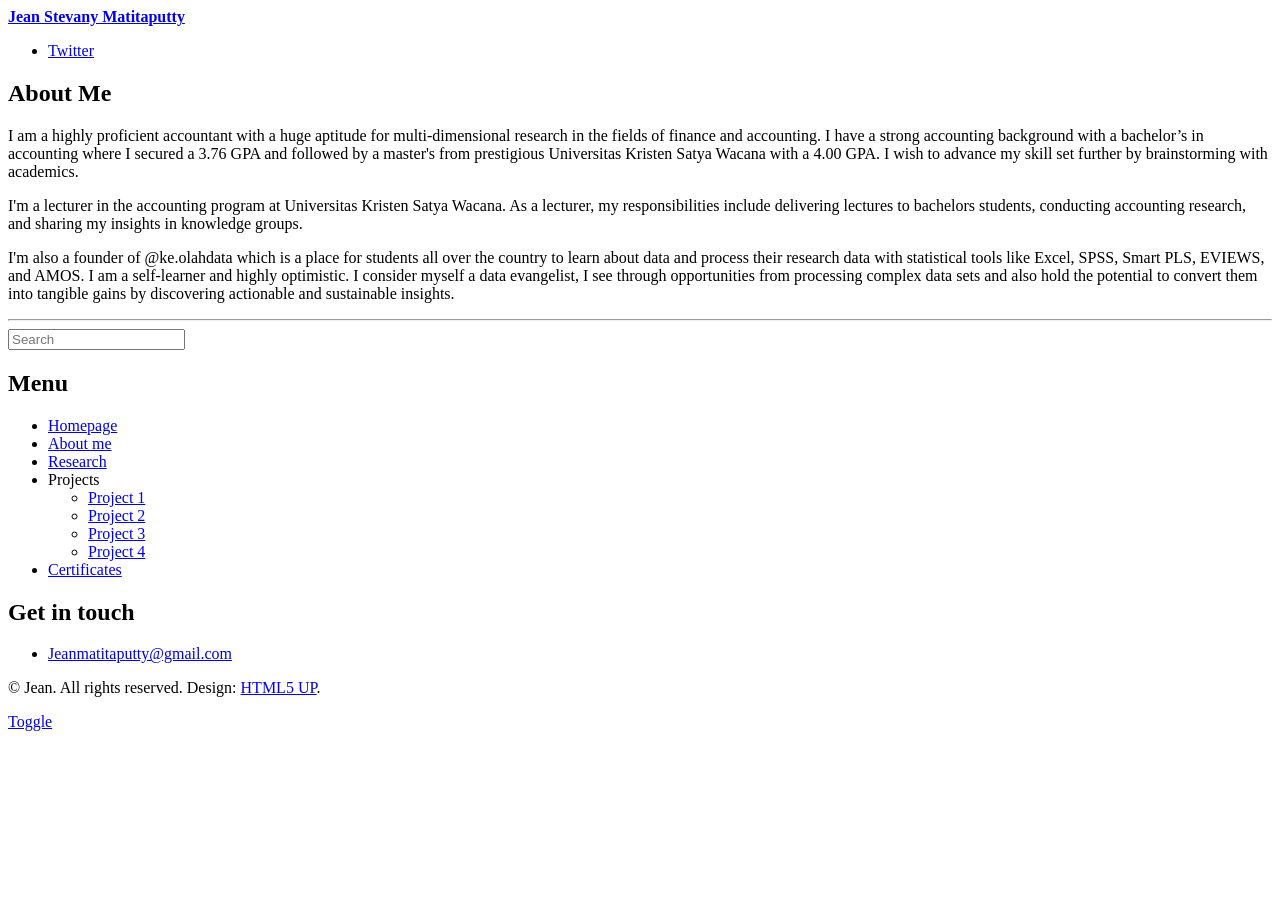
==== commit e7e4f5e4: "Fixed email on the website" ====
--- a/about_me.html
+++ b/about_me.html
@@ -167,7 +167,7 @@
 									</header>
 									<!-- <p>Sed varius enim lorem ullamcorper dolore aliquam aenean ornare velit lacus, ac varius enim lorem ullamcorper dolore. Proin sed aliquam facilisis ante interdum. Sed nulla amet lorem feugiat tempus aliquam.</p> -->
 									<ul class="contact">
-										<li class="icon solid fa-envelope"><a href="#">Jeanmatitaputty@gmail.com/a></li>
+										<li class="icon solid fa-envelope"><a href="#">Jeanmatitaputty@gmail.com</a></li>
 										<!--
 										<li class="icon solid fa-phone">(000) 000-0000</li>
 										<li class="icon solid fa-home">1234 Somewhere Road #8254<br />
